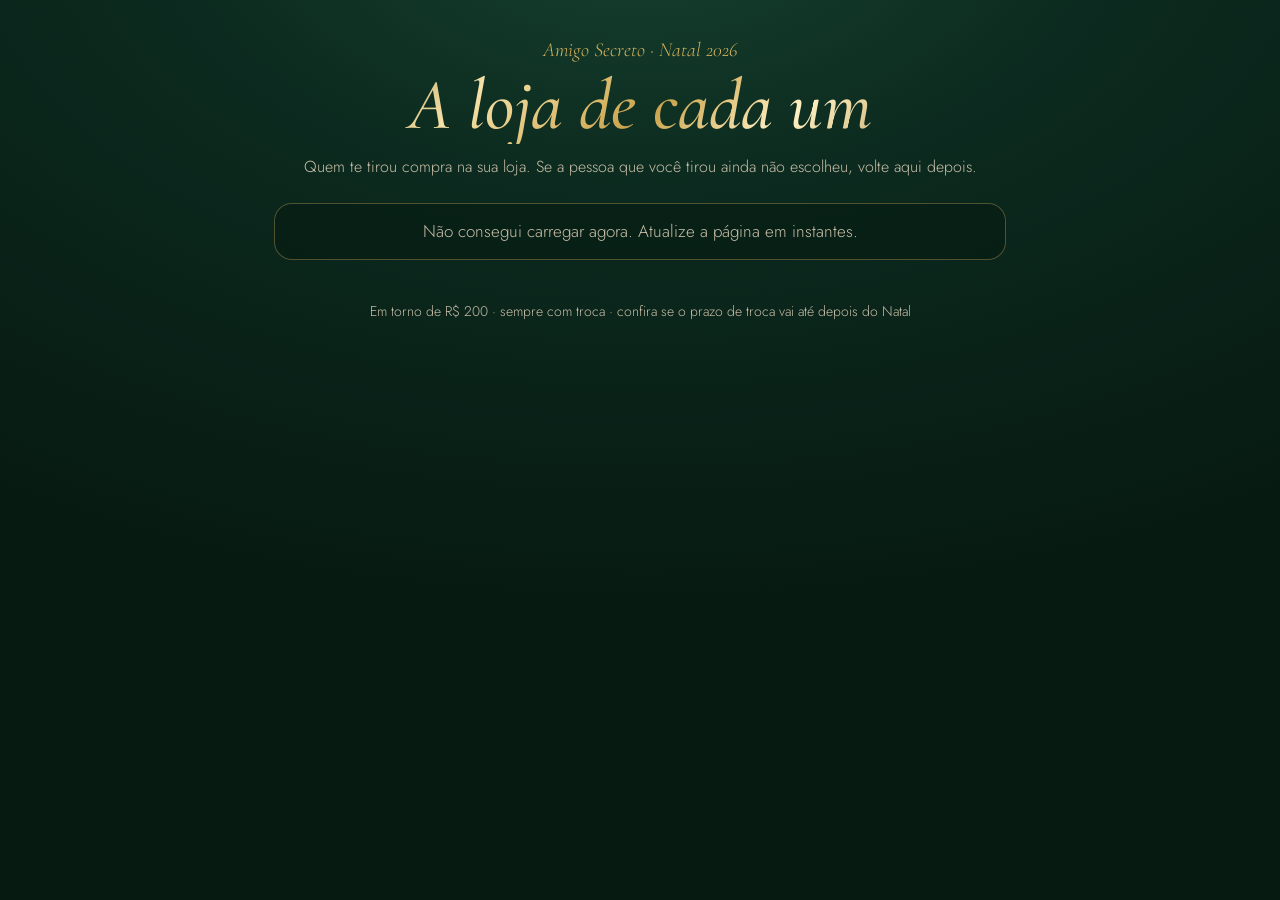
==== lojas/index.html @ c2802aab "Lista de lojas vira página separada; site completo mostra só a loja de quem você tirou Co-Authored-B" ====
<!DOCTYPE html>
<html lang="pt-BR">
<head>
<meta charset="utf-8">
<meta name="viewport" content="width=device-width, initial-scale=1">
<meta name="theme-color" content="#071a12">
<title>A loja de cada um · Amigo Secreto</title>
<link rel="icon" href="data:image/svg+xml,%3Csvg xmlns='http://www.w3.org/2000/svg' viewBox='0 0 64 64'%3E%3Ccircle cx='32' cy='36' r='22' fill='%23c9a24a'/%3E%3Crect x='26' y='8' width='12' height='8' rx='2' fill='%23f3dfa2'/%3E%3C/svg%3E">
<link rel="preconnect" href="https://fonts.googleapis.com">
<link rel="preconnect" href="https://fonts.gstatic.com" crossorigin>
<link href="https://fonts.googleapis.com/css2?family=Cormorant+Garamond:ital,wght@0,500;0,600;1,500;1,600&family=Jost:wght@300;400;500&display=swap" rel="stylesheet">
<style>
:root{--bg:#071a12;--bg2:#0c2a1f;--gold:#d6b25e;--gold-hi:#f5e2a8;--ivory:#f7efe0;--muted:#c9bfa8;--line:rgba(214,178,94,.35);
  --foil:linear-gradient(135deg,#8d6a22 0%,#f5e2a8 28%,#c9a24a 52%,#fff1c4 70%,#9c7628 100%);
  --serif:"Cormorant Garamond",Georgia,serif;--sans:"Jost",system-ui,sans-serif}
*{box-sizing:border-box;min-width:0}
html{background:var(--bg)}
body::before{content:"";position:fixed;inset:0;z-index:-1;background:radial-gradient(1200px 700px at 50% -10%,#16422f 0%,var(--bg2) 40%,var(--bg) 100%)}
body{margin:0;color:var(--ivory);font:300 17px/1.6 var(--sans);overflow-x:clip}
main{max-width:860px;margin:0 auto;padding:calc(env(safe-area-inset-top) + 34px) max(5vw,16px) 60px}
.foil{background:var(--foil);-webkit-background-clip:text;background-clip:text;color:transparent}
.sobre{font-family:var(--serif);font-style:italic;font-size:20px;color:var(--gold);text-align:center}
h1{font-family:var(--serif);font-weight:500;font-style:italic;font-size:clamp(42px,9vw,72px);line-height:1.05;margin:2px 0 10px;text-align:center}
.carregando{text-align:center;color:var(--muted);padding:30px;display:block!important}
.av{border-radius:50%;padding:3px;background:var(--foil)}
.av>div{width:100%;height:100%;border-radius:50%;background:#123a2a center/cover no-repeat;display:grid;place-items:center;
  font-family:var(--serif);font-style:italic;color:var(--gold-hi);border:3px solid var(--bg)}
.atualizado{text-align:center;color:var(--muted);font-size:14px;margin-top:16px}
footer{margin-top:40px;text-align:center;color:var(--muted);font-size:14px}
/* lista de lojas */
.lojas-intro{margin:-8px 0 18px;color:var(--muted);font-size:16px}
.lista-lojas{list-style:none;margin:0;padding:0;border:1px solid var(--line);border-radius:18px;overflow:hidden;background:rgba(7,26,18,.55)}
.lista-lojas li{display:grid;grid-template-columns:auto minmax(0,1fr) minmax(0,1.3fr);gap:16px;align-items:center;padding:14px 20px;border-top:1px solid rgba(214,178,94,.18)}
.lista-lojas li:first-child{border-top:0}
.lista-lojas .av{width:52px;height:52px;margin:0}.lista-lojas .av>div{font-size:22px;border-width:2px}
.lista-lojas .nm{font-family:var(--serif);font-size:26px;font-weight:600}
.lista-lojas .lj{font-size:19px;color:var(--gold-hi);font-weight:400}
.lista-lojas .lj small{display:block;font-size:14px;color:var(--muted)}
.lista-lojas .lj.vazio{color:var(--muted);font-style:italic;font-size:17px}
@media(max-width:600px){.lista-lojas li{grid-template-columns:auto minmax(0,1fr);gap:4px 14px;padding:14px 16px}.lista-lojas .av{grid-row:span 2}.lista-lojas .nm{font-size:23px}.lista-lojas .lj{font-size:17px}}


</style>
</head>
<body>
<main>
  <div class="sobre">Amigo Secreto · Natal 2026</div>
  <h1 class="foil">A loja de cada um</h1>
  <p class="lojas-intro" style="text-align:center;margin:0 0 24px">Quem te tirou compra na sua loja. Se a pessoa que você tirou ainda não escolheu, volte aqui depois.</p>
  <ol class="lista-lojas" id="listaLojas"><li class="carregando">Carregando…</li></ol>
  <p class="atualizado" id="atualizado"></p>
  <footer>Em torno de R$ 200 · sempre com troca · confira se o prazo de troca vai até depois do Natal</footer>
</main>
<script>
{
const URL_SB = "https://adamlaxpbvckihfscljf.supabase.co";
const KEY = "sb_publishable_EiP8xyw4yO0I_c0-CVUupw_tNY9F3Fz";
const esc = s => String(s ?? "").replace(/[&<>"']/g, c => ({"&":"&amp;","<":"&lt;",">":"&gt;",'"':"&quot;","'":"&#39;"}[c]));
const avatar = p => `<div class="av"><div ${p.foto ? `style="background-image:url('${p.foto}')"` : ""}>${p.foto ? "" : esc(p.nome[0])}</div></div>`;
const lista = document.getElementById("listaLojas");
async function carregar() {
  try {
    const r = await fetch(`${URL_SB}/rest/v1/rpc/amigo_lista`, { method: "POST", headers: { apikey: KEY, "Content-Type": "application/json" }, body: "{}" });
    if (!r.ok) throw 0;
    const pessoas = await r.json();
    lista.innerHTML = pessoas.map(p => `
      <li>${avatar(p)}<div class="nm">${esc(p.nome)}</div>${
        p.loja_aberta ? `<div class="lj">Em aberto<small>Qualquer loja, desde que dê para trocar</small></div>`
        : p.loja ? `<div class="lj">${esc(p.loja)}</div>`
        : `<div class="lj vazio">Ainda não escolheu</div>`}</li>`).join("");
    document.getElementById("atualizado").textContent = "Atualizado às " + new Date().toLocaleTimeString("pt-BR", { hour: "2-digit", minute: "2-digit" });
  } catch (e) {
    lista.innerHTML = `<li class="carregando">Não consegui carregar agora. Atualize a página em instantes.</li>`;
  }
}
carregar();
setInterval(carregar, 60000);
}
</script>
</body>
</html>
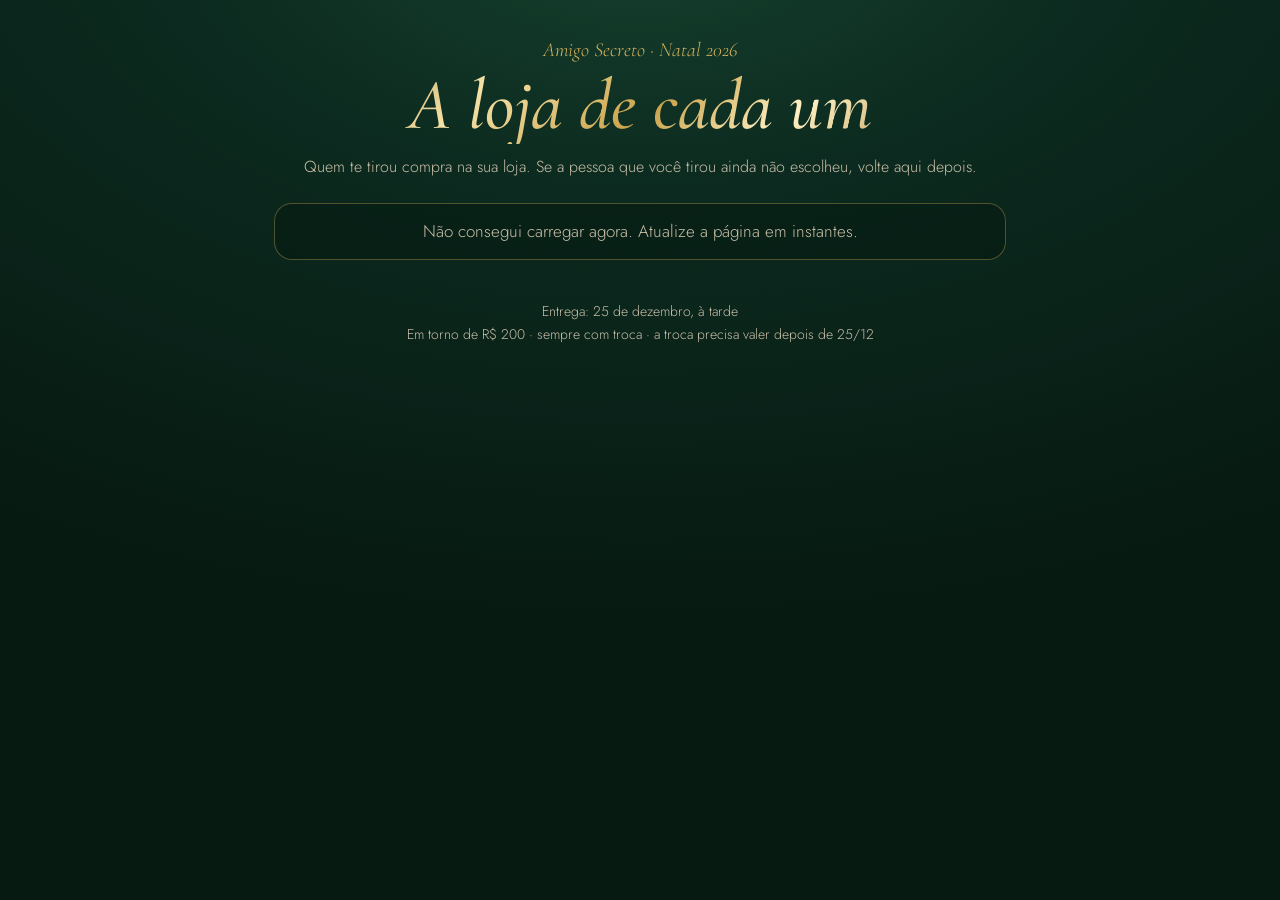
==== commit e71543fa: "Entrega 25/12 à tarde Co-Authored-By: Claude Opus 5.5 <noreply@anthropic.com> Claude-Session: https:" ====
--- a/lojas/index.html
+++ b/lojas/index.html
@@ -49,7 +49,7 @@
   <p class="lojas-intro" style="text-align:center;margin:0 0 24px">Quem te tirou compra na sua loja. Se a pessoa que você tirou ainda não escolheu, volte aqui depois.</p>
   <ol class="lista-lojas" id="listaLojas"><li class="carregando">Carregando…</li></ol>
   <p class="atualizado" id="atualizado"></p>
-  <footer>Em torno de R$ 200 · sempre com troca · confira se o prazo de troca vai até depois do Natal</footer>
+  <footer>Entrega: 25 de dezembro, à tarde<br>Em torno de R$ 200 · sempre com troca · a troca precisa valer depois de 25/12</footer>
 </main>
 <script>
 {
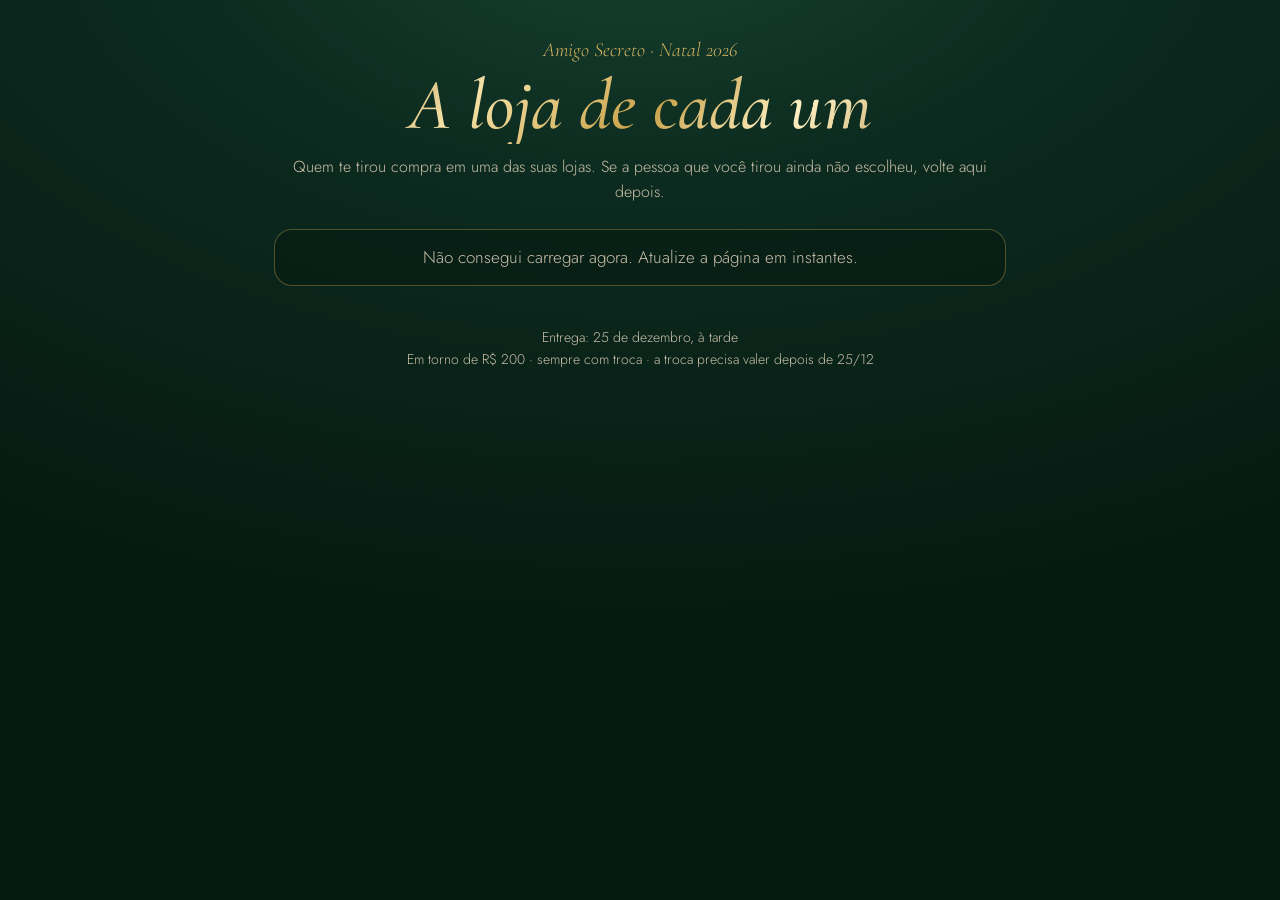
==== commit cfe16402: "Até duas opções de loja por pessoa Co-Authored-By: Claude Opus 5.5 <noreply@anthropic.com> Claude-Se" ====
--- a/lojas/index.html
+++ b/lojas/index.html
@@ -36,6 +36,7 @@
 .lista-lojas .nm{font-family:var(--serif);font-size:26px;font-weight:600}
 .lista-lojas .lj{font-size:19px;color:var(--gold-hi);font-weight:400}
 .lista-lojas .lj small{display:block;font-size:14px;color:var(--muted)}
+.lista-lojas .l2{display:block}.lista-lojas .l2 i{color:var(--muted);font-family:var(--serif);font-size:.95em}
 .lista-lojas .lj.vazio{color:var(--muted);font-style:italic;font-size:17px}
 @media(max-width:600px){.lista-lojas li{grid-template-columns:auto minmax(0,1fr);gap:4px 14px;padding:14px 16px}.lista-lojas .av{grid-row:span 2}.lista-lojas .nm{font-size:23px}.lista-lojas .lj{font-size:17px}}
 
@@ -46,7 +47,7 @@
 <main>
   <div class="sobre">Amigo Secreto · Natal 2026</div>
   <h1 class="foil">A loja de cada um</h1>
-  <p class="lojas-intro" style="text-align:center;margin:0 0 24px">Quem te tirou compra na sua loja. Se a pessoa que você tirou ainda não escolheu, volte aqui depois.</p>
+  <p class="lojas-intro" style="text-align:center;margin:0 0 24px">Quem te tirou compra em uma das suas lojas. Se a pessoa que você tirou ainda não escolheu, volte aqui depois.</p>
   <ol class="lista-lojas" id="listaLojas"><li class="carregando">Carregando…</li></ol>
   <p class="atualizado" id="atualizado"></p>
   <footer>Entrega: 25 de dezembro, à tarde<br>Em torno de R$ 200 · sempre com troca · a troca precisa valer depois de 25/12</footer>
@@ -66,6 +67,7 @@
     lista.innerHTML = pessoas.map(p => `
       <li>${avatar(p)}<div class="nm">${esc(p.nome)}</div>${
         p.loja_aberta ? `<div class="lj">Em aberto<small>Qualquer loja, desde que dê para trocar</small></div>`
+        : p.loja && p.loja2 ? `<div class="lj">${esc(p.loja)}<span class="l2"><i>ou</i> ${esc(p.loja2)}</span></div>`
         : p.loja ? `<div class="lj">${esc(p.loja)}</div>`
         : `<div class="lj vazio">Ainda não escolheu</div>`}</li>`).join("");
     document.getElementById("atualizado").textContent = "Atualizado às " + new Date().toLocaleTimeString("pt-BR", { hour: "2-digit", minute: "2-digit" });
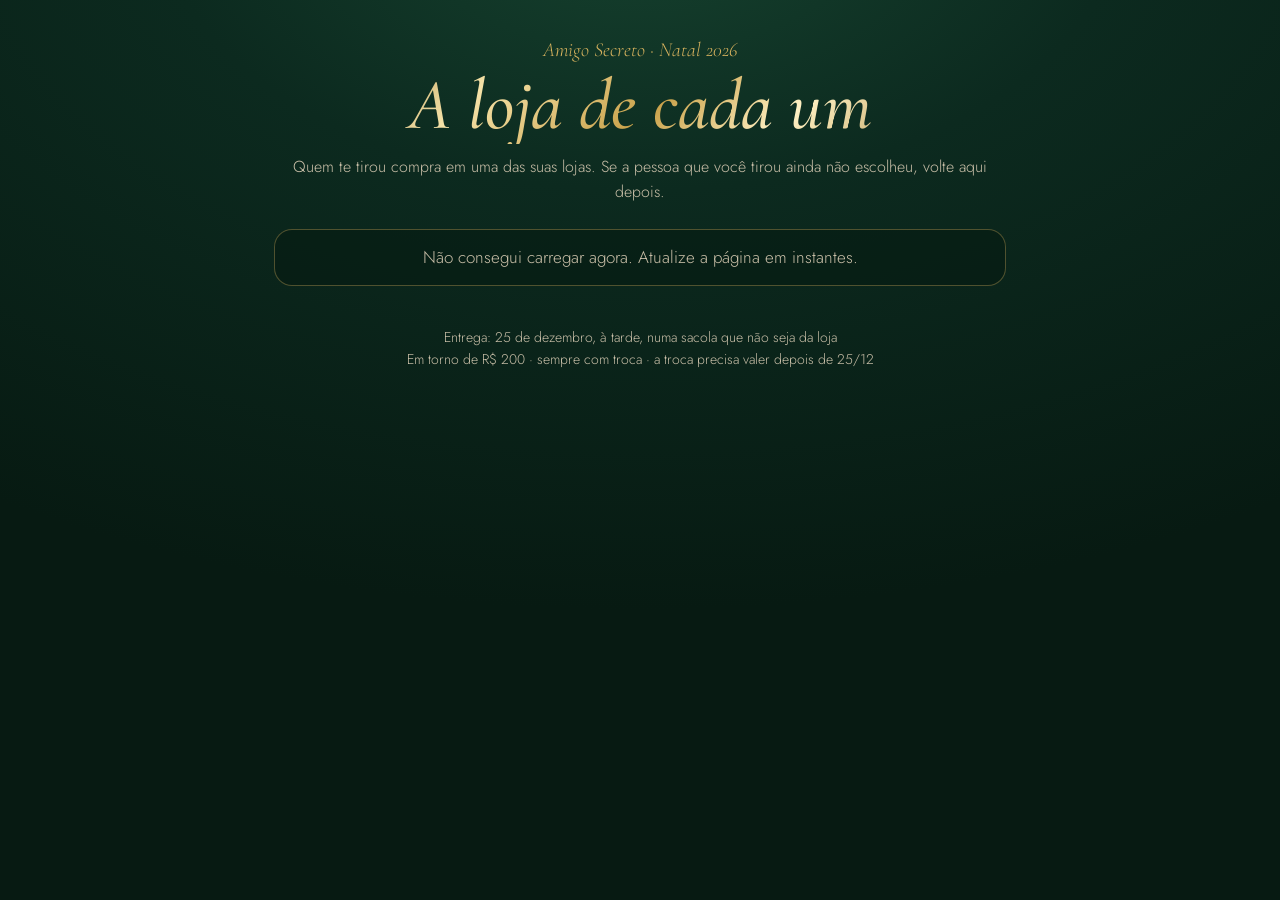
==== commit 3d3f6f06: "Regra: presente em sacola que não é da loja Co-Authored-By: Claude Opus 5.5 <noreply@anthropic.com> " ====
--- a/lojas/index.html
+++ b/lojas/index.html
@@ -50,7 +50,7 @@
   <p class="lojas-intro" style="text-align:center;margin:0 0 24px">Quem te tirou compra em uma das suas lojas. Se a pessoa que você tirou ainda não escolheu, volte aqui depois.</p>
   <ol class="lista-lojas" id="listaLojas"><li class="carregando">Carregando…</li></ol>
   <p class="atualizado" id="atualizado"></p>
-  <footer>Entrega: 25 de dezembro, à tarde<br>Em torno de R$ 200 · sempre com troca · a troca precisa valer depois de 25/12</footer>
+  <footer>Entrega: 25 de dezembro, à tarde, numa sacola que não seja da loja<br>Em torno de R$ 200 · sempre com troca · a troca precisa valer depois de 25/12</footer>
 </main>
 <script>
 {
